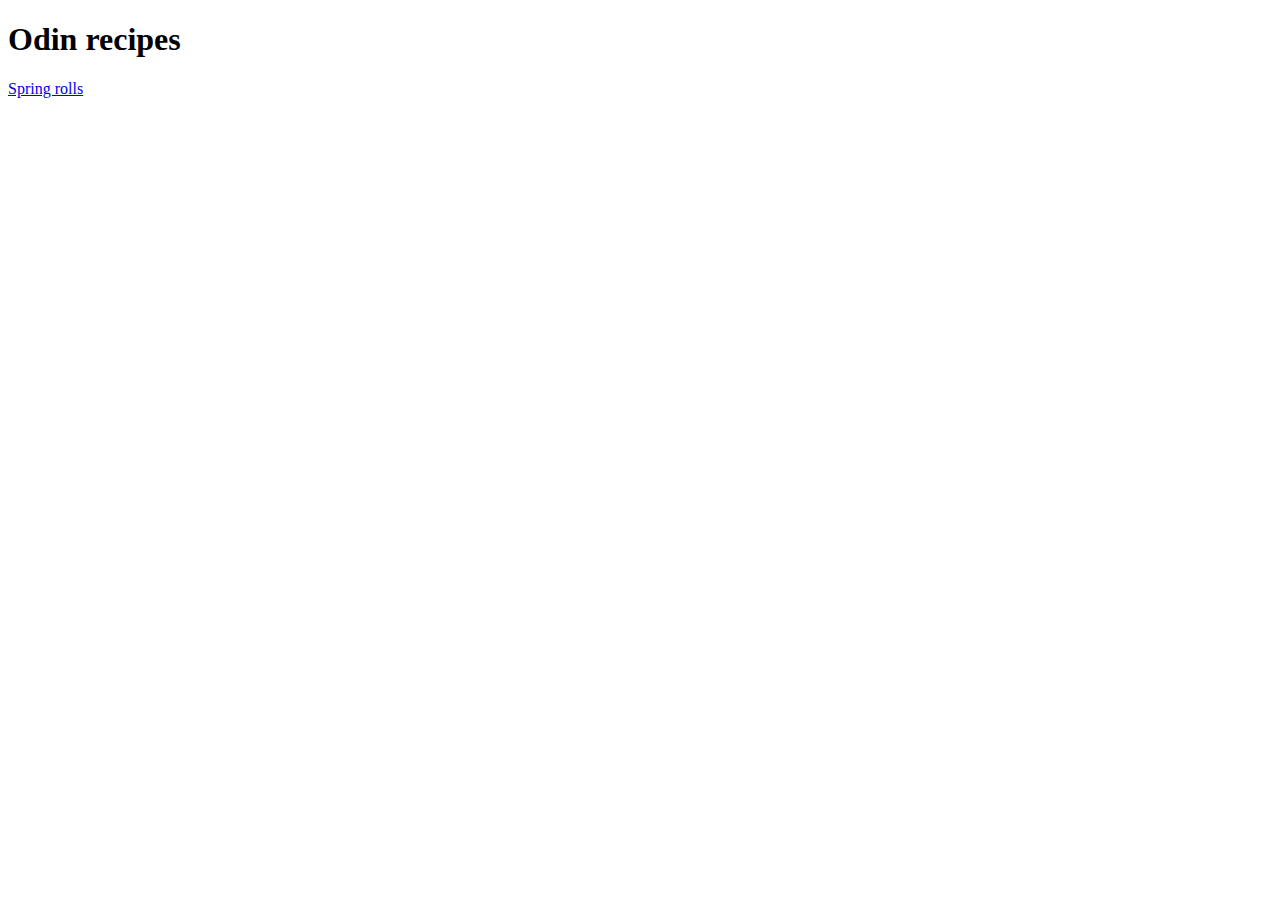
==== index.html @ 6fffa3a6 "them index, tao thu muc recipes va them springrolls" ====
<!DOCTYPE html>
<html lang="en">
    <head>
    <meta charset="UTF-8">
    </head>
    <body>
        <h1> Odin recipes </h1>
        <a href="recipes/springrolls.html"> Spring rolls </a>
    </body>
</html>
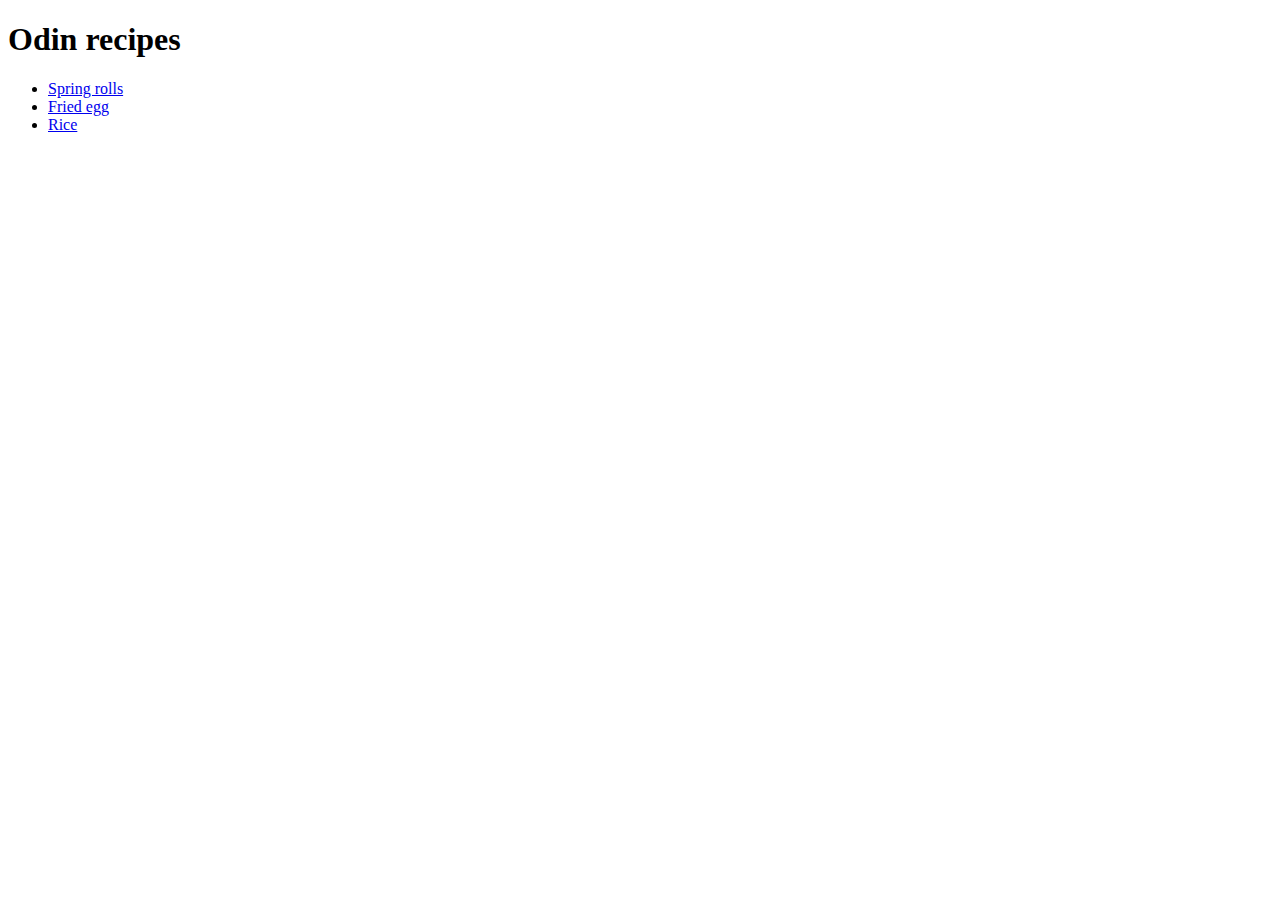
==== commit 2554b05a: "them hai mon an fried egg va rice" ====
--- a/index.html
+++ b/index.html
@@ -5,6 +5,10 @@
     </head>
     <body>
         <h1> Odin recipes </h1>
-        <a href="recipes/springrolls.html"> Spring rolls </a>
+        <ul>
+        <li><a href="recipes/springrolls.html"> Spring rolls </a> </li>
+        <li><a href="recipes/friedegg.html"> Fried egg </a> </li>
+        <li><a href="recipes/rice.html"> Rice </a> </li>
+        </ul>
     </body>
 </html>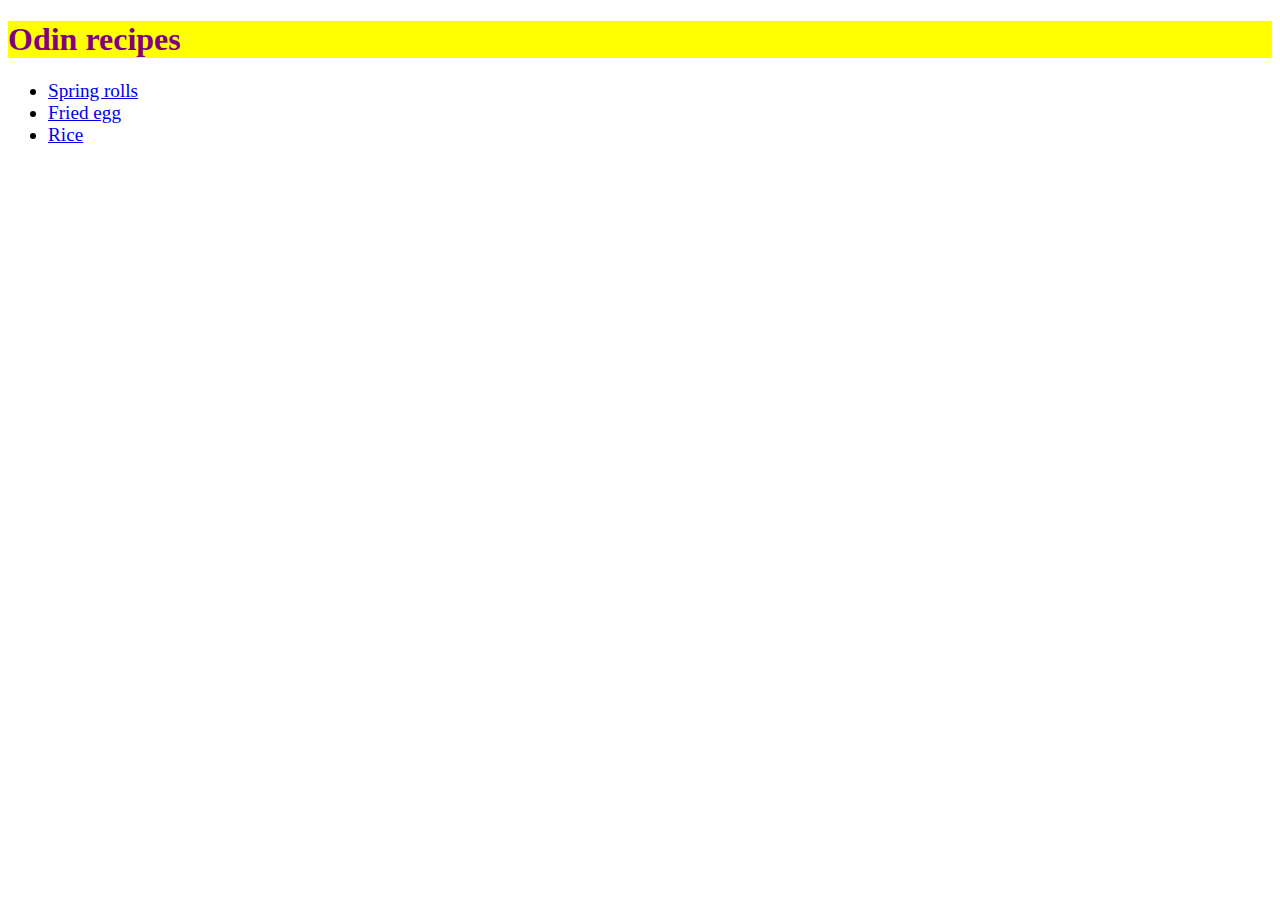
==== commit 88a7b2e0: "add  .css and tried some cascades" ====
--- a/index.html
+++ b/index.html
@@ -1,11 +1,12 @@
 <!DOCTYPE html>
 <html lang="en">
     <head>
+    <link rel="stylesheet" href="style.css">
     <meta charset="UTF-8">
     </head>
     <body>
-        <h1> Odin recipes </h1>
-        <ul>
+        <h1 class="cool"> Odin recipes </h1>
+        <ul class="big">
         <li><a href="recipes/springrolls.html"> Spring rolls </a> </li>
         <li><a href="recipes/friedegg.html"> Fried egg </a> </li>
         <li><a href="recipes/rice.html"> Rice </a> </li>
--- a/style.css
+++ b/style.css
@@ -0,0 +1,20 @@
+.cool
+{
+    font-family: Georgia, 'Times New Roman', Times, serif;
+    color: purple;
+    background-color: yellow;
+
+}
+
+.big
+{
+    font-size: larger;
+}
+
+.cooler
+{
+    background-color: teal;
+    color: pink;
+    font-family: Georgia, 'Times New Roman', Times, serif;
+    
+}